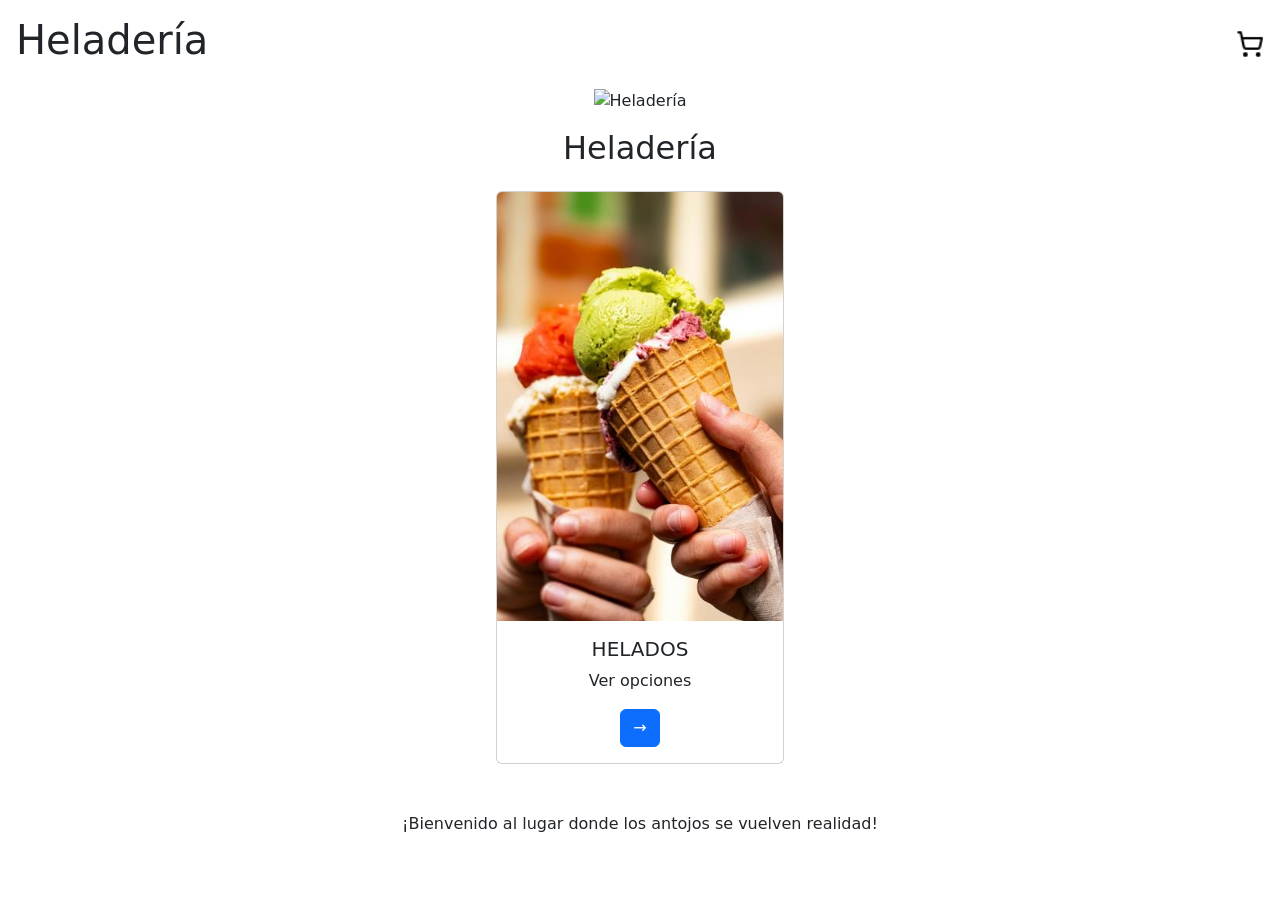
==== Index.html @ b4866f50 "Mi nuevo proyecto" ====
<!DOCTYPE html>
<html lang="es">
<head>
  <meta charset="UTF-8">
  <meta name="viewport" content="width=device-width, initial-scale=1.0">
  <title>Heladería Dulce Frío</title>
  <link rel="stylesheet" href="css/style.css">
  <link rel="stylesheet" href="https://cdn.jsdelivr.net/npm/bootstrap@5.3.0/dist/css/bootstrap.min.css">
</head>
<body>

  <!-- Encabezado con ícono de carrito -->
  <header class="d-flex justify-content-between align-items-center p-3">
    <h1 class="logo">Heladería</h1>
    <a href="carrito.html" class="cart-icon">
      <img src="imagenes/shopping-cart.png" alt="Carrito" width="28">
    </a>
  </header>

  <!-- Imagen principal -->
  <section class="hero text-center">
    <img src="imagenes/vecteezy_a-colorful-array-of-ice-cream-scoops-a-perfect-dessert-to_71610751.jpeg" alt="Heladería" class="hero-img" width="400" height="250">
    <h2 class="mt-3">Heladería</h2>
  </section>

  <!-- Botón de navegación a productos -->
  <section class="productos text-center mt-4">
    <div class="card mx-auto" style="width: 18rem;">
      <img src="imagenes/canva-hands-of-two-people-holding-ice-cream-cones-MAGEiagofgw.jpg" class="card-img-top" alt="Helado">
      <div class="card-body">
        <h5 class="card-title">HELADOS</h5>
        <p class="card-text">Ver opciones</p>
        <a href="productos.html" class="btn btn-primary">→</a>
      </div>
    </div>
  </section>

  <!-- Mensaje de bienvenida -->
  <footer class="text-center mt-5">
    <p class="bienvenida">¡Bienvenido al lugar donde los antojos se vuelven realidad!</p>
    
  </footer>

</body>
</html>
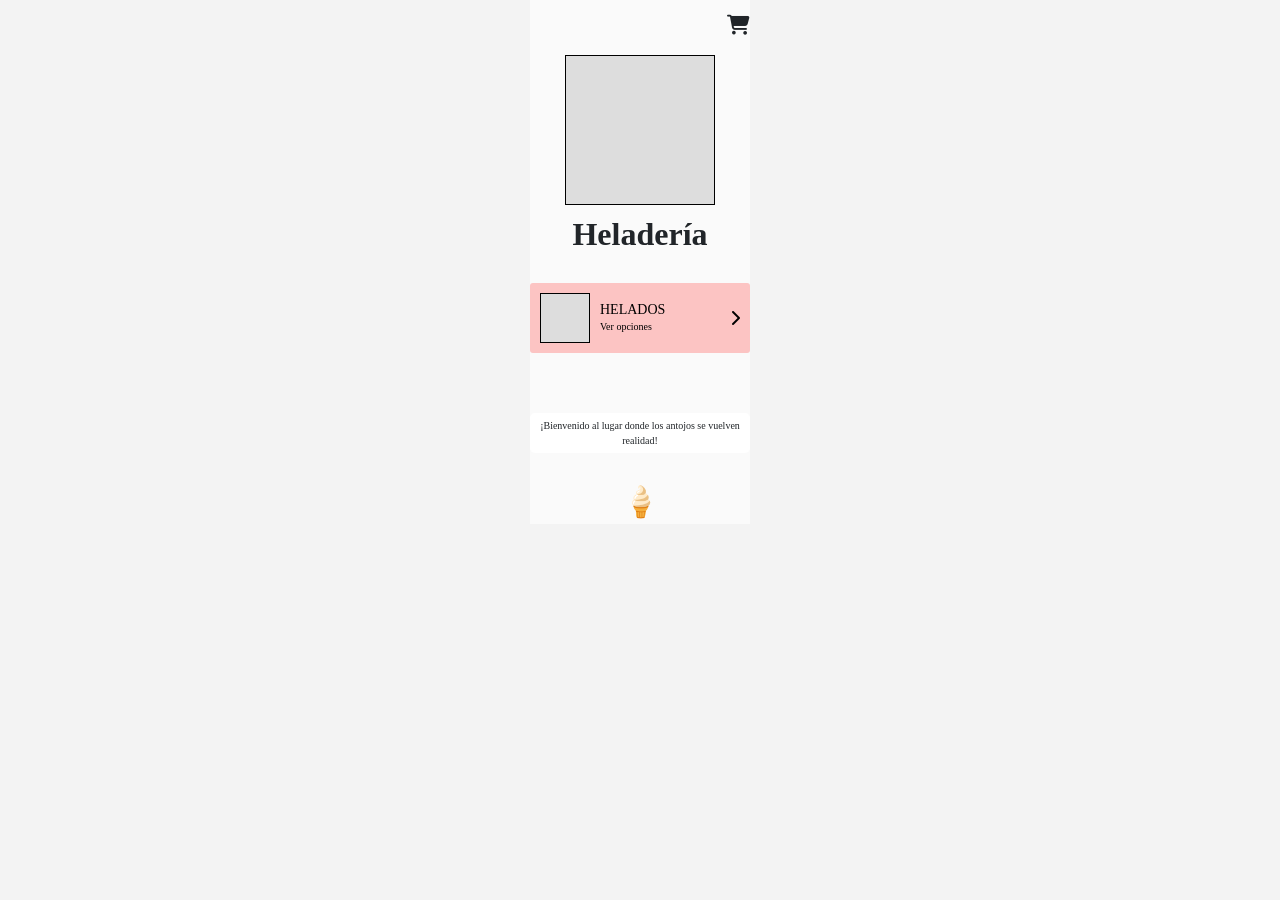
==== commit 926f0c3a: "Proyecto finalizado" ====
--- a/Index.html
+++ b/Index.html
@@ -1,46 +1,157 @@
 <!DOCTYPE html>
 <html lang="es">
 <head>
-  <meta charset="UTF-8">
-  <meta name="viewport" content="width=device-width, initial-scale=1.0">
-  <title>Heladería Dulce Frío</title>
-  <link rel="stylesheet" href="css/style.css">
-  <link rel="stylesheet" href="https://cdn.jsdelivr.net/npm/bootstrap@5.3.0/dist/css/bootstrap.min.css">
+<meta charset="UTF-8">
+<meta name="viewport" content="width=device-width, initial-scale=1.0">
+
+<!-- Bootstrap -->
+<link href="https://cdn.jsdelivr.net/npm/bootstrap@5.3.3/dist/css/bootstrap.min.css" rel="stylesheet">
+
+<!-- Iconos -->
+<link rel="stylesheet"
+href="https://cdnjs.cloudflare.com/ajax/libs/font-awesome/6.5.2/css/all.min.css">
+
+<!-- Fuente -->
+<link href="https://fonts.googleapis.com/css2?family=Poppins:wght@400;700&display=swap" rel="stylesheet">
+
+<style>
+
+body{
+    background:#f3f3f3;
+    font-family:'fredoka', fredoka, cursive;
+}
+
+.contenedor{
+    width:220px;
+    margin:auto;
+    padding-top:10px;
+    background:#ffffff97;
+    font-family:'fredoka', fredoka, cursive;}
+
+.carrito{
+    text-align:right;
+    font-size:20px;
+    margin-bottom:15px;}
+
+.imagen-principal{
+    width:150px;
+    height:150px;
+    border:1px solid #000;
+    margin:auto;
+    background:#ddd;
+}
+
+.titulo{
+    text-align:center;
+    font-weight:bold;
+    font-family:'fredoka', fredoka, cursive;
+    font-size:32px;
+    margin-top:10px;
+}
+
+.card-helado{
+    background:#fd9f9d97;
+    border-radius:3px;
+    padding:10px;
+    display:flex;
+    align-items:center;
+    font-family:'fredoka', fredoka, cursive;
+
+    justify-content:space-between;
+    color:rgb(0, 0, 0);
+    margin-top:30px;
+}
+
+.mini-img{
+    width:50px;
+    height:50px;
+    background:#ddd;
+    border:1px solid #000;
+    
+}
+
+.info{
+    flex:1;
+    margin-left:10px;
+}
+
+.info h5{
+    margin:0;
+    font-size:14px;
+}
+
+.info p{
+    margin:0;
+    font-size:10px;
+}
+
+.footer{
+    margin-top:60px;
+    text-align:center;
+}
+
+.bienvenida{
+    background:white;
+    display:inline-block;
+    padding:5px 10px;
+    border-radius:5px;
+    font-size:10px;
+    font-family: fredoka, cursive;
+}
+
+.logo{
+    margin-top:10px;
+    font-size:30px;
+    color:#ff7b00;
+}
+
+</style>
 </head>
+
 <body>
 
-  <!-- Encabezado con ícono de carrito -->
-  <header class="d-flex justify-content-between align-items-center p-3">
-    <h1 class="logo">Heladería</h1>
-    <a href="carrito.html" class="cart-icon">
-      <img src="imagenes/shopping-cart.png" alt="Carrito" width="28">
-    </a>
-  </header>
+<div class="contenedor">
 
-  <!-- Imagen principal -->
-  <section class="hero text-center">
-    <img src="imagenes/vecteezy_a-colorful-array-of-ice-cream-scoops-a-perfect-dessert-to_71610751.jpeg" alt="Heladería" class="hero-img" width="400" height="250">
-    <h2 class="mt-3">Heladería</h2>
-  </section>
+    <!-- carrito -->
+    <div class="carrito">
+        <i class="fa-solid fa-cart-shopping"></i>
+    </div>
 
-  <!-- Botón de navegación a productos -->
-  <section class="productos text-center mt-4">
-    <div class="card mx-auto" style="width: 18rem;">
-      <img src="imagenes/canva-hands-of-two-people-holding-ice-cream-cones-MAGEiagofgw.jpg" class="card-img-top" alt="Helado">
-      <div class="card-body">
-        <h5 class="card-title">HELADOS</h5>
-        <p class="card-text">Ver opciones</p>
-        <a href="productos.html" class="btn btn-primary">→</a>
-      </div>
+    <!-- imagen -->
+    <div class="imagen-principal"></div>
+
+    <!-- titulo -->
+    <h1 class="titulo">Heladería</h1>
+
+    <!-- card -->
+    <div class="card-helado">
+
+        <div class="mini-img"></div>
+
+        <div class="info">
+            <h5>HELADOS</h5>
+            <p>Ver opciones</p>
+        </div>
+
+        <i class="fa-solid fa-chevron-right" onclick="window.open('sabores.html')"></i>
+
     </div>
-  </section>
 
-  <!-- Mensaje de bienvenida -->
-  <footer class="text-center mt-5">
-    <p class="bienvenida">¡Bienvenido al lugar donde los antojos se vuelven realidad!</p>
-    
-  </footer>
+    <!-- footer -->
+    <div class="footer">
+
+        <p class="bienvenida">
+            ¡Bienvenido al lugar donde los antojos se vuelven realidad!
+        </p>
+        
+
+        <div class="logo">
+            🍦
+        </div>
+
+    </div>
+
+</div>
 
 </body>
-</html>
-
+</html>
